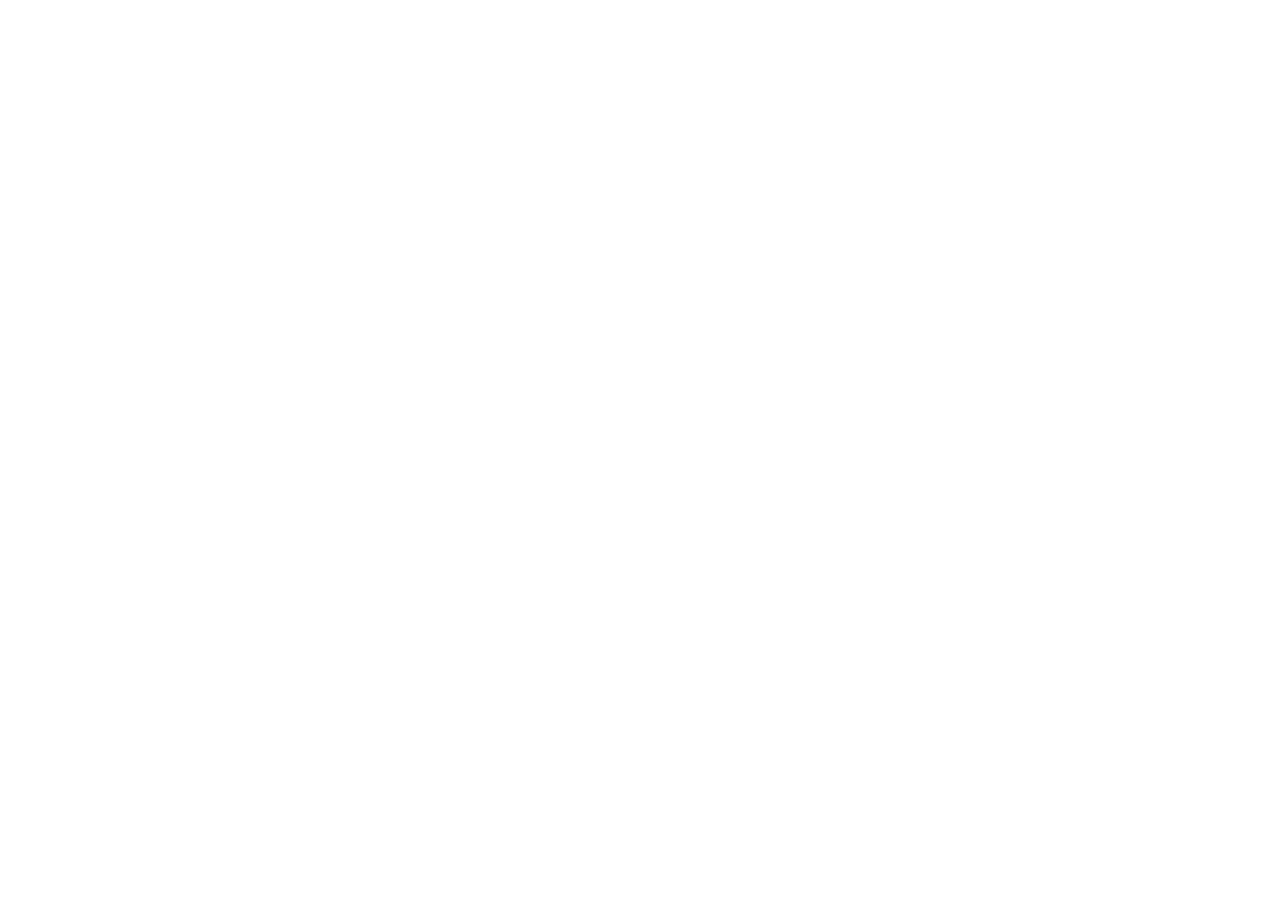
==== src/index.html @ d84abfff "Initial commit" ====
<!DOCTYPE html>
<html lang="en">
  <head>
    <meta charset="UTF-8" />
    <link rel="icon" type="image/svg+xml" href="/favicon.svg" />
    <meta name="viewport" content="width=device-width, initial-scale=1.0" />
    <title>Vanilla App Template</title>
    <link rel="stylesheet" href="./css/styles.css" />
  </head>
  <body>
    <load src="./partials/header.html" icon-path="img/sprite.svg#logo" />

    <main>
      <!-- Loads the specified .html file -->
      <load src="./partials/vite-promo.html" />
      <load src="./partials/badges.html" />
    </main>

    <load src="./partials/footer.html" />

    <script type="module" src="./main.js"></script>
  </body>
</html>
---- src/css/styles.css ----
/**
  |============================
  | include css partials with
  | default @import url()
  |============================
*/
/* Common styles */
@import url('./reset.css');
@import url('./base.css');
@import url('./container.css');
@import url('./animations.css');

/* Sections style */
@import url('./header.css');
@import url('./vite-promo.css');
@import url('./badges.css');
@import url('./back-link.css');
@import url('./footer.css');
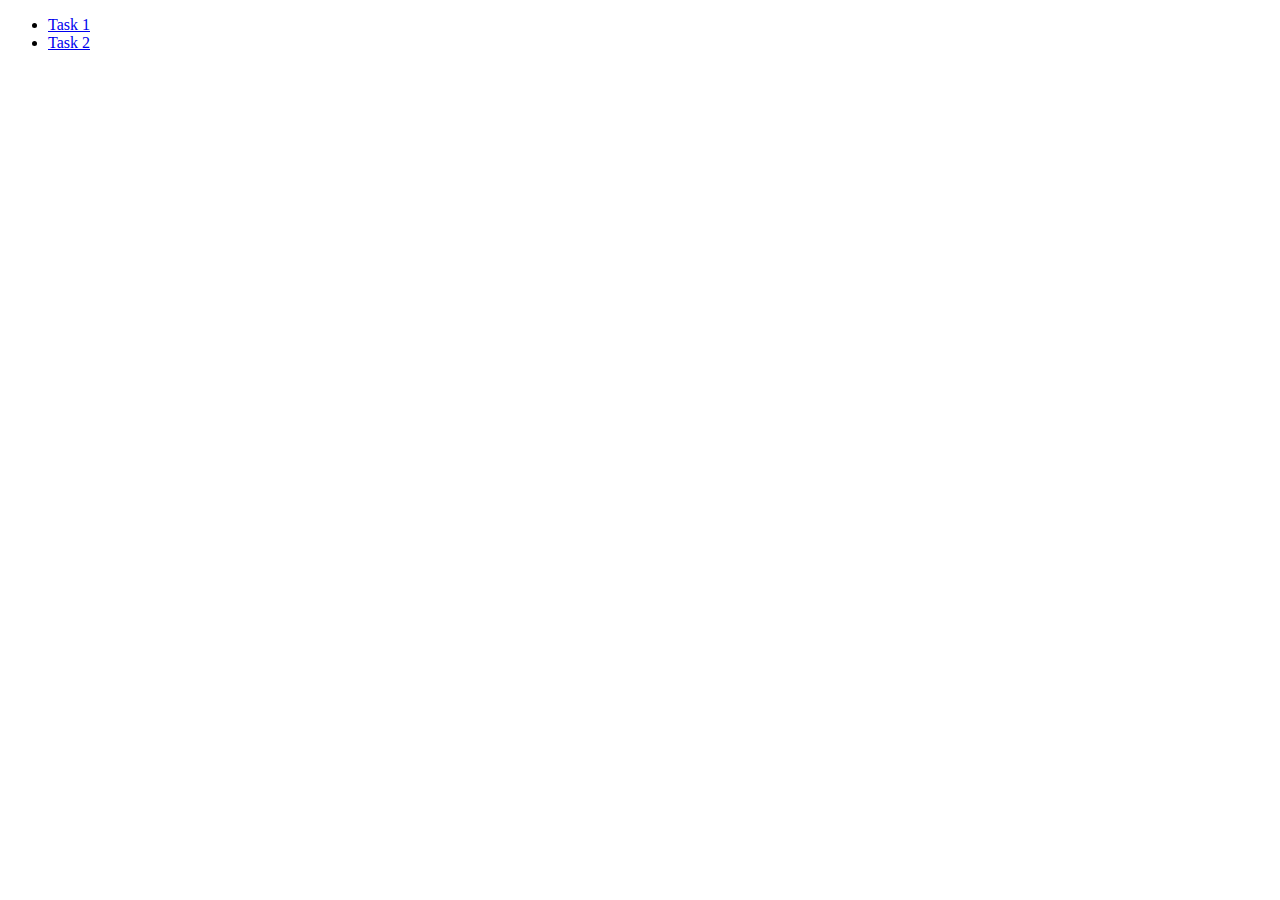
==== commit aa56dcdc: "so hard" ====
--- a/src/index.html
+++ b/src/index.html
@@ -1,23 +1,19 @@
 <!DOCTYPE html>
 <html lang="en">
-  <head>
-    <meta charset="UTF-8" />
-    <link rel="icon" type="image/svg+xml" href="/favicon.svg" />
-    <meta name="viewport" content="width=device-width, initial-scale=1.0" />
-    <title>Vanilla App Template</title>
-    <link rel="stylesheet" href="./css/styles.css" />
-  </head>
-  <body>
-    <load src="./partials/header.html" icon-path="img/sprite.svg#logo" />
 
-    <main>
-      <!-- Loads the specified .html file -->
-      <load src="./partials/vite-promo.html" />
-      <load src="./partials/badges.html" />
-    </main>
+<head>
+  <meta charset="UTF-8" />
+  <meta http-equiv="X-UA-Compatible" content="IE=edge" />
+  <meta name="viewport" content="width=device-width, initial-scale=1.0" />
+  <title>Homework 9</title>
+  <link rel="stylesheet" href="./css/common.css" />
+</head>
 
-    <load src="./partials/footer.html" />
+<body>
+  <ul>
+    <li><a href="./1-timer.html">Task 1</a></li>
+    <li><a href="./2-snackbar.html">Task 2</a></li>
+  </ul>
+</body>
 
-    <script type="module" src="./main.js"></script>
-  </body>
-</html>
+</html>